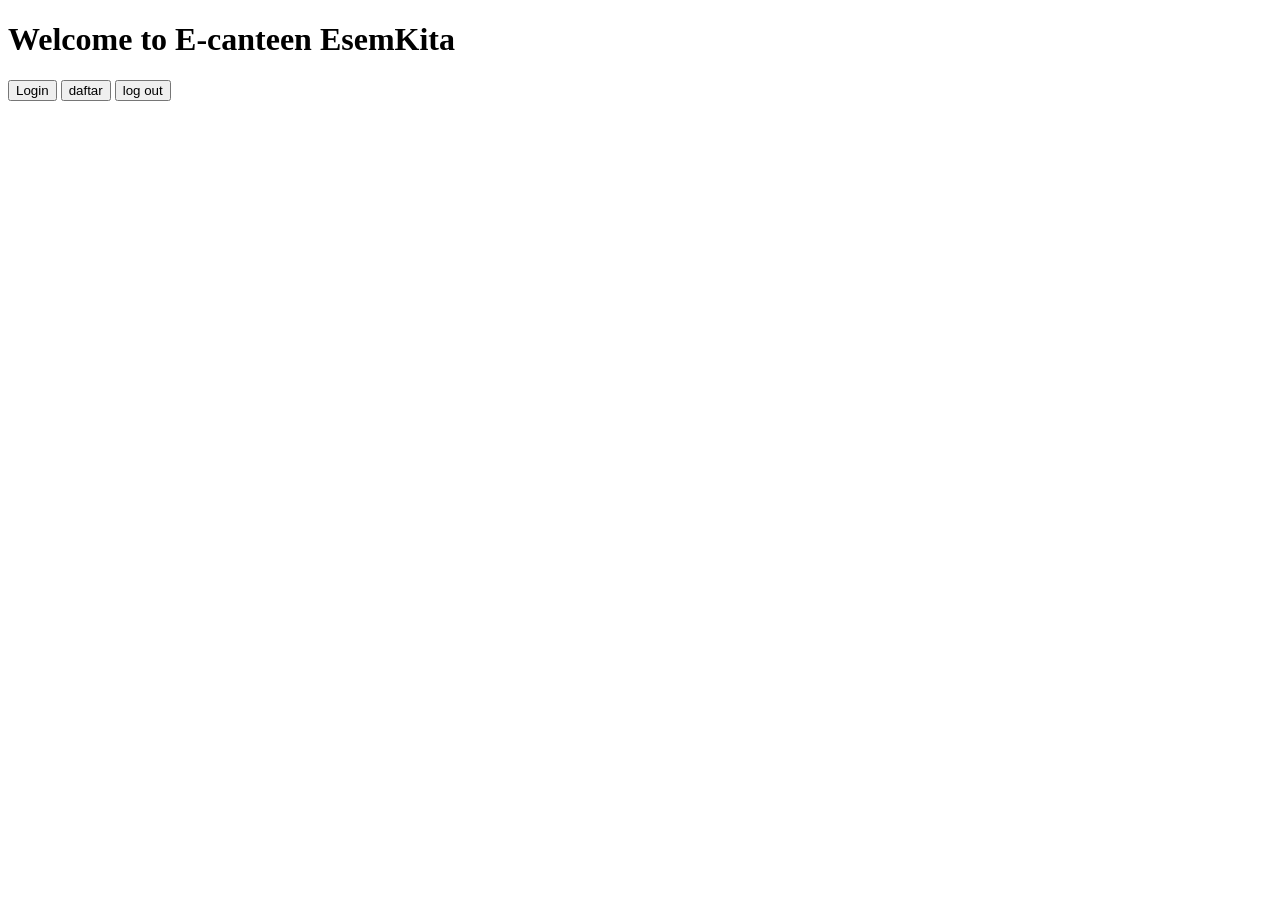
==== website/index.html @ 1840faeb "login pages" ====
<!DOCTYPE html>
<html lang="en">
<head>
    <meta charset="UTF-8">
    <meta name="viewport" content="width=device-width, initial-scale=1.0">
    <title>Document</title>
</head>
<body>
    <header>
        <h1>
            Welcome to E-canteen EsemKita
        </h1>
    </header>
    <main>
        <section>
            <a href="login.php"><button>Login</button></a>
            <a href="daftar.html"><button>daftar</button></a>
            <a href="logout.php"><button>log out</button></a>
        </section>
    </main>
    
</body>
</html>
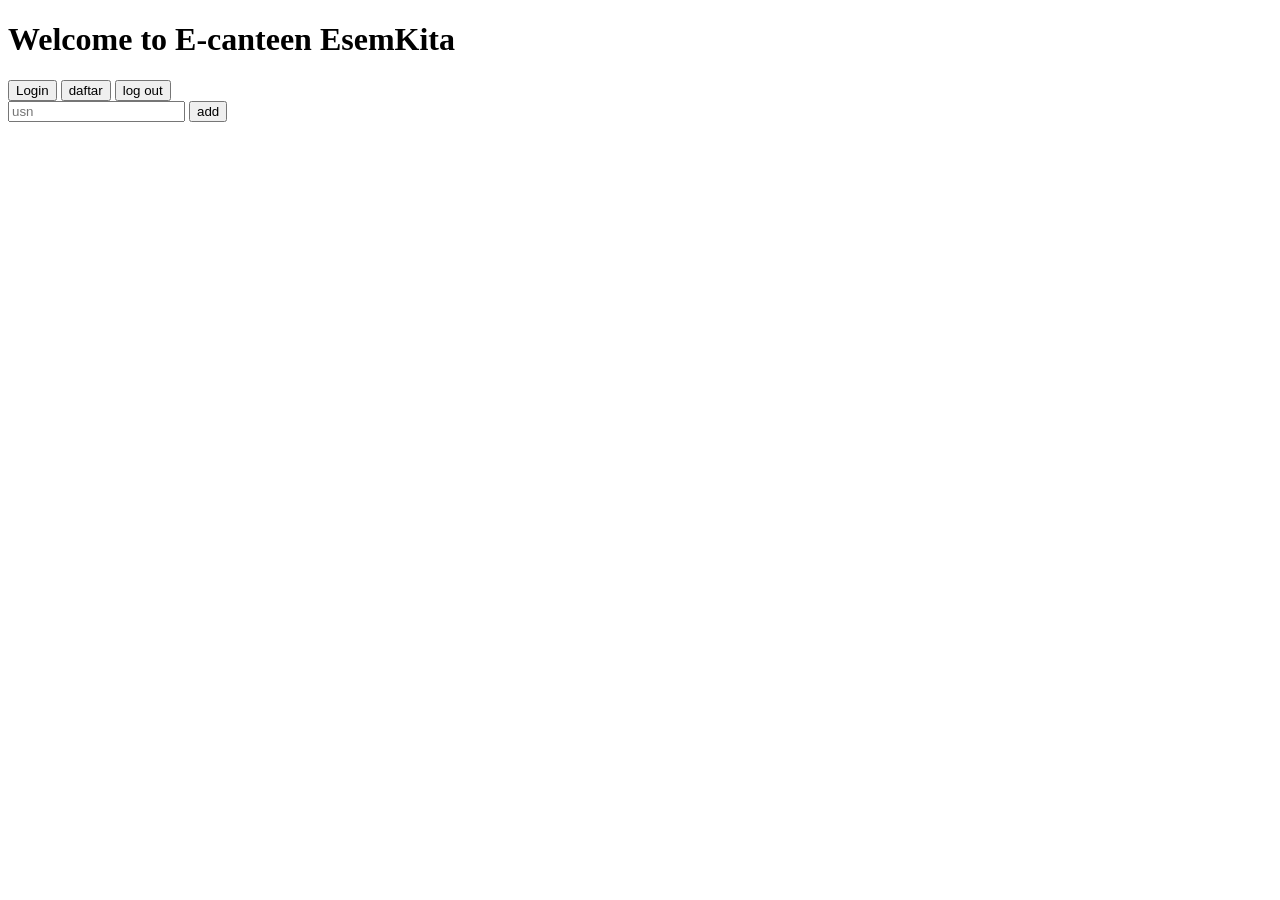
==== commit f3cfba8a: "add new oop,file,and bug" ====
--- a/website/index.html
+++ b/website/index.html
@@ -14,9 +14,15 @@
     <main>
         <section>
             <a href="login.php"><button>Login</button></a>
-            <a href="daftar.html"><button>daftar</button></a>
+            <a href="tambahmurid.php"><button>daftar</button></a>
             <a href="logout.php"><button>log out</button></a>
         </section>
+
+        <form action="adduser.php" method="post">
+            <input type="text" name="usn" placeholder="usn">
+            <input type="submit" value="add">
+        </form>
+
     </main>
     
 </body>
